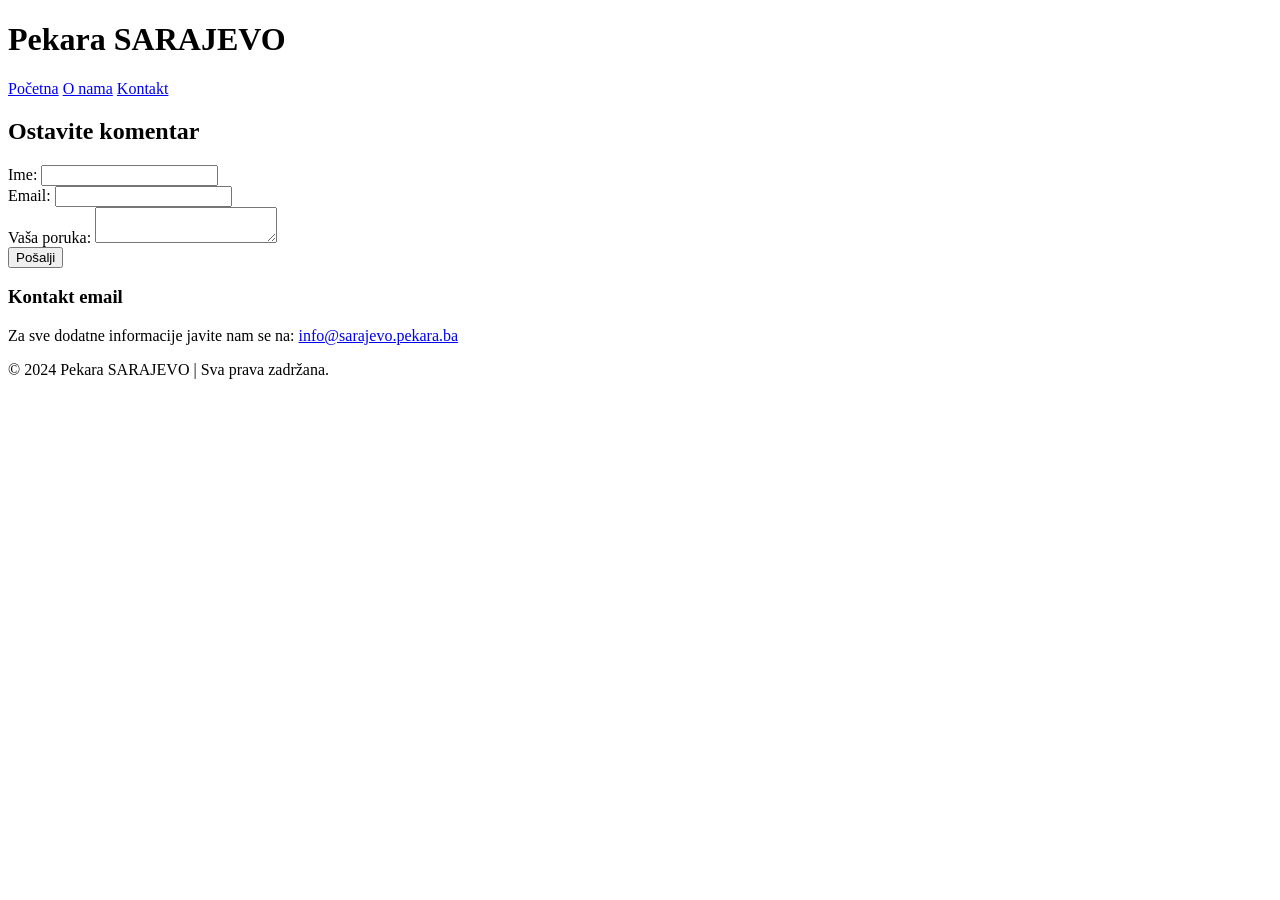
==== kontakt.html @ af2497de "Add kontakt.html for contact form and information" ====
<!DOCTYPE html>
<html lang="bs">
<head>
    <meta charset="UTF-8">
    <meta name="viewport" content="width=device-width, initial-scale=1.0">
    <title>Kontakt</title>
    <link rel="stylesheet" href="stil.css">
</head>
<body>
    <div class="header">
        <h1>Pekara SARAJEVO</h1>
        <nav>
            <a href="pocetna.html">Početna</a>
            <a href="o-nama.html">O nama</a>
            <a href="kontakt.html">Kontakt</a>
        </nav>
    </div>

    <div class="content">
        <h2>Ostavite komentar</h2>
        <form id="contactForm" class="comment-form">
            <div class="form-group">
                <label for="name">Ime:</label>
                <input type="text" id="name" name="name" required>
            </div>
            
            <div class="form-group">
                <label for="email">Email:</label>
                <input type="email" id="email" name="email" required>
            </div>
            
            <div class="form-group">
                <label for="message">Vaša poruka:</label>
                <textarea id="message" name="message" required></textarea>
            </div>
            
            <button type="submit">Pošalji</button>
        </form>

        <h3>Kontakt email</h3>
        <p>Za sve dodatne informacije javite nam se na: <a href="mailto:info@sarajevo.pekara.ba">info@sarajevo.pekara.ba</a></p>
    </div>

    <div class="footer">
        <p>&copy; 2024 Pekara SARAJEVO | Sva prava zadržana.</p>
    </div>

    <script src="script.js"></script>
</body>
</html>
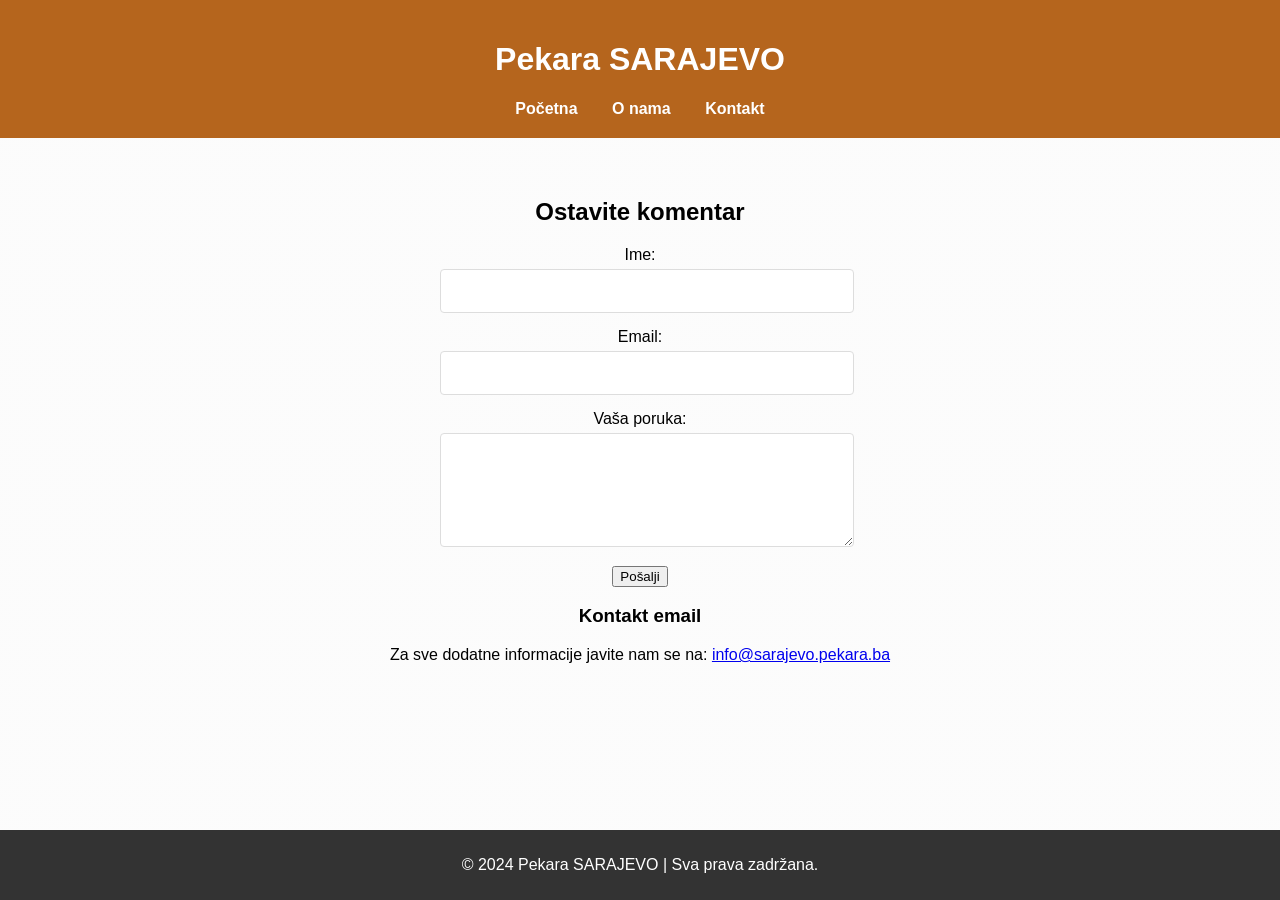
==== commit 3ff432f4: "Update link to home page in kontakt.html" ====
--- a/kontakt.html
+++ b/kontakt.html
@@ -10,7 +10,7 @@
     <div class="header">
         <h1>Pekara SARAJEVO</h1>
         <nav>
-            <a href="pocetna.html">Početna</a>
+            <a href="index.html">Početna</a>
             <a href="o-nama.html">O nama</a>
             <a href="kontakt.html">Kontakt</a>
         </nav>
--- a/stil.css
+++ b/stil.css
@@ -0,0 +1,291 @@
+body {
+    font-family: 'Arial', sans-serif;
+    margin: 0;
+    padding: 0;
+    background-color: #f4f4f4;
+    min-height: 100vh;
+    display: flex;
+    flex-direction: column;
+    background-image: linear-gradient(rgba(255,255,255,0.7), rgba(255,255,255,0.7)),
+    url("https://cdn.pixabay.com/photo/2023/07/15/10/52/bread-8128550_1280.jpg");
+    background-size: cover;
+    background-position: center;
+    background-repeat: no-repeat;
+}
+
+.header {
+    background-color: #b5651d;
+    color: white;
+    text-align: center;
+    padding: 20px 0;
+}
+
+nav a {
+    color: white;
+    margin: 0 15px;
+    text-decoration: none;
+    font-weight: bold;
+}
+
+.hero-section {
+    background: url('https://source.unsplash.com/1600x500/?bakery') no-repeat center center/cover;
+    color: #333;
+    text-align: center;
+    padding: 100px 20px;
+}
+
+.hero-section h2 {
+    font-size: 2.5em;
+    margin: 0 0 10px;
+    background-color: rgba(255, 255, 255, 0.8);
+    display: inline-block;
+    padding: 10px 20px;
+}
+
+.hero-section p {
+    font-size: 1.2em;
+    margin-bottom: 20px;
+    background-color: rgba(255, 255, 255, 0.8);
+    display: inline-block;
+    padding: 10px 20px;
+}
+
+.hero-section button {
+    background-color: #f0ad4e;
+    border: none;
+    padding: 10px 20px;
+    color: white;
+    cursor: pointer;
+    font-size: 1em;
+}
+
+.content {
+    padding: 40px 20px;
+    text-align: center;
+    flex: 1;
+}
+
+.products {
+    display: flex;
+    justify-content: center;
+    gap: 20px;
+}
+
+.product {
+    background-color: white;
+    border-radius: 8px;
+    box-shadow: 0 4px 8px rgba(0, 0, 0, 0.1);
+    padding: 20px;
+    text-align: center;
+    width: 300px;
+}
+
+.product img {
+    width: 100%;
+    border-radius: 8px;
+}
+
+.footer {
+    background-color: #333;
+    color: white;
+    text-align: center;
+    padding: 10px;
+    margin-top: auto;
+}
+
+/* Nove CSS klase za funkcionalnosti */
+.modal {
+    display: block;
+    position: fixed;
+    z-index: 1;
+    left: 0;
+    top: 0;
+    width: 100%;
+    height: 100%;
+    background-color: rgba(0,0,0,0.4);
+}
+
+.modal-content {
+    background-color: #fefefe;
+    margin: 15% auto;
+    padding: 20px;
+    border: 1px solid #888;
+    width: 80%;
+    max-width: 500px;
+    border-radius: 8px;
+    position: relative;
+}
+
+.close {
+    color: #aaa;
+    float: right;
+    font-size: 28px;
+    font-weight: bold;
+    cursor: pointer;
+}
+
+.hidden {
+    display: none;
+}
+
+.gallery-image {
+    transition: transform 0.3s ease;
+    cursor: pointer;
+    max-width: 100%;
+}
+
+.gallery-image:hover {
+    transform: scale(1.05);
+}
+
+.toggle-button {
+    background-color: #b5651d;
+    color: white;
+    border: none;
+    padding: 10px 20px;
+    margin: 10px 0;
+    border-radius: 4px;
+    cursor: pointer;
+}
+
+.toggle-button:hover {
+    background-color: #a55b1a;
+}
+
+.form-group {
+    margin-bottom: 15px;
+}
+
+.form-group label {
+    display: block;
+    margin-bottom: 5px;
+}
+
+.form-group input,
+.form-group textarea {
+    width: 100%;
+    padding: 8px;
+    border: 1px solid #ddd;
+    border-radius: 4px;
+}
+
+.total-price {
+    margin-top: 20px;
+    font-size: 1.2em;
+    font-weight: bold;
+}
+
+.product-quantity {
+    width: 60px;
+    padding: 5px;
+    margin-top: 10px;
+    border: 1px solid #ddd;
+    border-radius: 4px;
+}
+
+.vrijeme {
+    color: #fff;
+    margin-top: 5px;
+}
+
+/* Izmjene za hover efekat */
+.product .price-overlay {
+    display: none;
+    position: absolute;
+    top: 0;
+    left: 0;
+    width: 100%;
+    height: 100%;
+    background-color: rgba(0, 0, 0, 0.5);
+    color: white;
+    justify-content: center;
+    align-items: center;
+    font-size: 1.2em;
+    font-weight: bold;
+}
+
+/* Izmjena za textarea u kontakt formi */
+.comment-form textarea {
+    height: 150px;
+    resize: vertical;
+}
+
+/* Stil za radno vrijeme */
+#radnoVrijeme {
+    margin: 20px auto;
+    padding: 15px;
+    background-color: white;
+    border-radius: 8px;
+    box-shadow: 0 4px 8px rgba(0, 0, 0, 0.1);
+    max-width: 400px;
+}
+
+.hidden {
+    display: none;
+}
+
+.comment-form {
+    max-width: 400px;
+    margin: 0 auto;
+}
+
+.form-group input {
+    width: 100%;
+    padding: 6px;
+    height: 30px;
+}
+
+.form-group textarea {
+    width: 100%;
+    height: 100px;
+    padding: 6px;
+}
+
+/* Stilovi za adresu */
+.address-info {
+    margin-top: 30px;
+    padding: 20px;
+    background-color: white;
+    border-radius: 8px;
+    box-shadow: 0 4px 8px rgba(0, 0, 0, 0.1);
+    max-width: 400px;
+    margin-left: auto;
+    margin-right: auto;
+}
+
+.address-info h3 {
+    color: #b5651d;
+    margin-bottom: 15px;
+}
+
+.address-info p {
+    margin: 5px 0;
+    color: #666;
+}
+
+/* Stilovi za posebnu ponudu */
+.special-offers {
+    display: flex;
+    flex-wrap: wrap;
+    justify-content: center;
+    gap: 15px;
+    margin-top: 20px;
+}
+
+.special-offer-item {
+    background-color: white;
+    padding: 15px;
+    border-radius: 8px;
+    box-shadow: 0 2px 4px rgba(0,0,0,0.1);
+    width: 200px;
+    text-align: center;
+}
+
+.special-offer-item h4 {
+    color: #b5651d;
+    margin: 10px 0;
+}
+
+.special-offer-item p {
+    color: #666;
+}
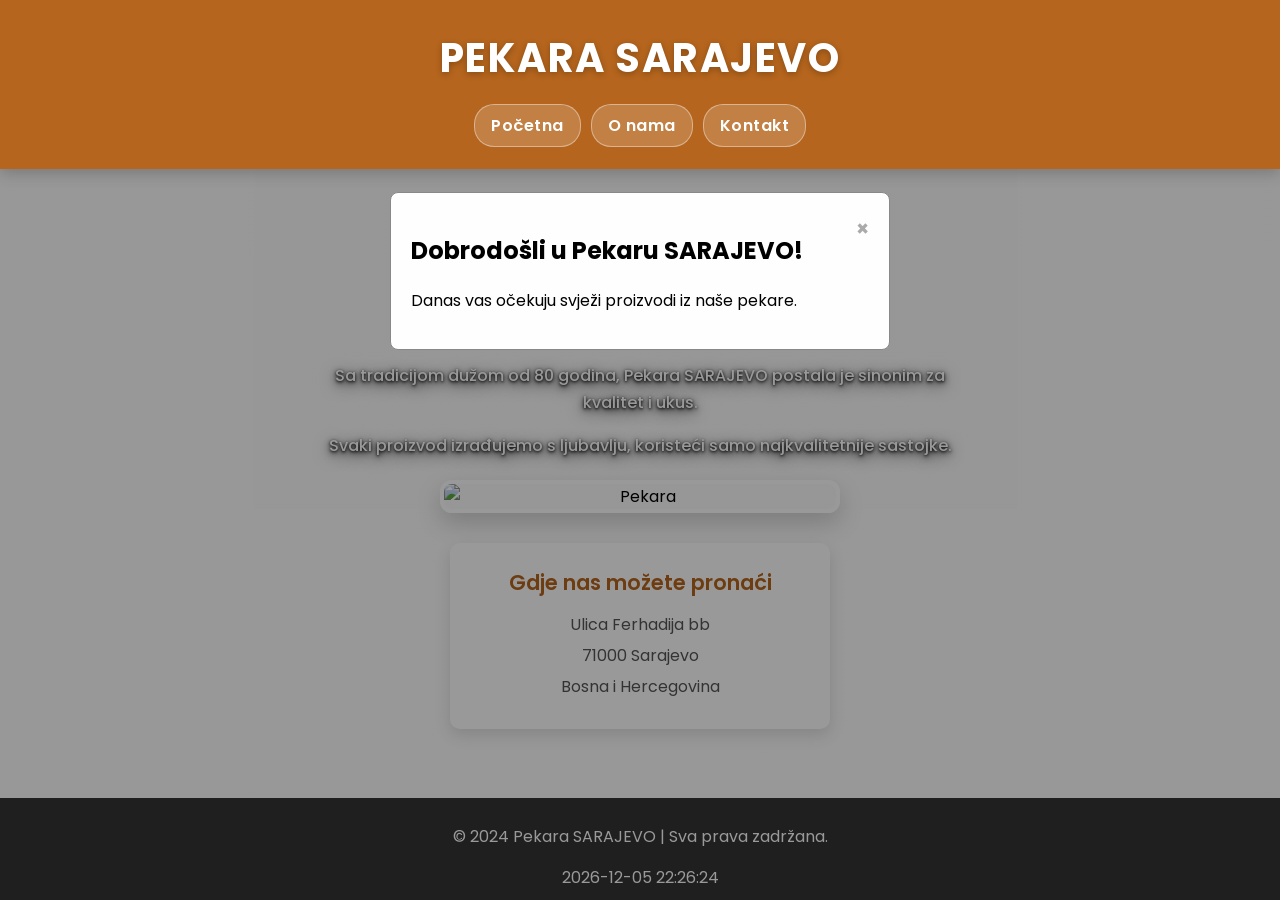
==== commit c35db011: "Revise kontakt.html with new content and structure Updated the title and navigation links, removed t" ====
--- a/kontakt.html
+++ b/kontakt.html
@@ -3,42 +3,43 @@
 <head>
     <meta charset="UTF-8">
     <meta name="viewport" content="width=device-width, initial-scale=1.0">
-    <title>Kontakt</title>
+    <title>O nama</title>
     <link rel="stylesheet" href="stil.css">
 </head>
 <body>
     <div class="header">
         <h1>Pekara SARAJEVO</h1>
         <nav>
-            <a href="index.html">Početna</a>
+            <a href="pocetna.html">Početna</a>
             <a href="o-nama.html">O nama</a>
             <a href="kontakt.html">Kontakt</a>
         </nav>
     </div>
 
     <div class="content">
-        <h2>Ostavite komentar</h2>
-        <form id="contactForm" class="comment-form">
-            <div class="form-group">
-                <label for="name">Ime:</label>
-                <input type="text" id="name" name="name" required>
-            </div>
-            
-            <div class="form-group">
-                <label for="email">Email:</label>
-                <input type="email" id="email" name="email" required>
-            </div>
-            
-            <div class="form-group">
-                <label for="message">Vaša poruka:</label>
-                <textarea id="message" name="message" required></textarea>
-            </div>
-            
-            <button type="submit">Pošalji</button>
-        </form>
+        <button class="toggle-button" data-target="radnoVrijeme">Prikaži radno vrijeme</button>
+        <div id="radnoVrijeme" class="hidden">
+            <h3>Radno vrijeme</h3>
+            <p>Ponedjeljak - Petak: 07:00 - 20:00</p>
+            <p>Subota: 08:00 - 15:00</p>
+            <p>Nedjelja: Zatvoreno</p>
+        </div>
 
-        <h3>Kontakt email</h3>
-        <p>Za sve dodatne informacije javite nam se na: <a href="mailto:info@sarajevo.pekara.ba">info@sarajevo.pekara.ba</a></p>
+        <h2>Naša priča</h2>
+        <p>Sa tradicijom dužom od 80 godina, Pekara SARAJEVO postala je sinonim za kvalitet i ukus.</p>
+        <p>Svaki proizvod izrađujemo s ljubavlju, koristeći samo najkvalitetnije sastojke.</p>
+        <img src="https://cdn.pixabay.com/photo/2024/07/02/17/00/bakery-8868135_1280.png"
+             alt="Pekara"
+             class="gallery-image"
+             data-alt-image="https://cdn.pixabay.com/photo/2023/04/02/18/20/ai-generated-7895197_1280.jpg">
+
+        <!-- Nova sekcija za adresu -->
+        <div class="address-info">
+            <h3>Gdje nas možete pronaći</h3>
+            <p>Ulica Ferhadija bb</p>
+            <p>71000 Sarajevo</p>
+            <p>Bosna i Hercegovina</p>
+        </div>
     </div>
 
     <div class="footer">
--- a/stil.css
+++ b/stil.css
@@ -1,5 +1,14 @@
+@import url('https://fonts.googleapis.com/css2?family=Poppins:wght@400;500;600;700&display=swap');
+
+:root {
+    --font-large: 2.5em;   /* glavni naslovi */
+    --font-medium: 1.3em;  /* podnaslovi, dugmići */
+    --font-small: 1em;     /* tekst, forme, nav */
+}
+
 body {
-    font-family: 'Arial', sans-serif;
+    font-family: 'Poppins', 'Arial', sans-serif;
+    font-size: var(--font-small);
     margin: 0;
     padding: 0;
     background-color: #f4f4f4;
@@ -11,63 +20,175 @@
     background-size: cover;
     background-position: center;
     background-repeat: no-repeat;
-}
-
+    overflow-x: hidden;
+}
+
+/* ===== HEADER ===== */
 .header {
     background-color: #b5651d;
     color: white;
     text-align: center;
-    padding: 20px 0;
+    padding: 28px 0 22px;
+    box-shadow: 0 4px 14px rgba(0, 0, 0, 0.2);
+    position: relative;
+    z-index: 10;
+}
+
+.header h1 {
+    font-size: var(--font-large);
+    font-weight: 700;
+    letter-spacing: 1.5px;
+    margin: 0 0 16px;
+    text-transform: uppercase;
+    text-shadow: 0 2px 6px rgba(0, 0, 0, 0.25);
+}
+
+nav {
+    display: flex;
+    flex-direction: row;
+    justify-content: center;
+    align-items: center;
+    gap: 6px;
+    flex-wrap: nowrap;
+    padding: 0 8px;
 }
 
 nav a {
-    color: white;
-    margin: 0 15px;
+    color: #ffffff;
+    background-color: rgba(255, 255, 255, 0.18);
+    margin: 0 2px;
     text-decoration: none;
-    font-weight: bold;
-}
-
+    font-weight: 600;
+    font-size: var(--font-small);
+    padding: 8px 16px;
+    border-radius: 20px;
+    letter-spacing: 0.5px;
+    border: 1px solid rgba(255, 255, 255, 0.4);
+    transition: all 0.25s ease;
+    white-space: nowrap;
+}
+
+nav a:hover {
+    background-color: rgba(255, 255, 255, 0.32);
+    border-color: rgba(255, 255, 255, 0.7);
+    transform: translateY(-2px);
+}
+
+/* ===== HERO SECTION ===== */
 .hero-section {
     background: url('https://source.unsplash.com/1600x500/?bakery') no-repeat center center/cover;
-    color: #333;
+    color: #2b2b2b;
     text-align: center;
-    padding: 100px 20px;
+    padding: 90px 20px 10px;
+    display: flex;
+    flex-direction: column;
+    align-items: center;
 }
 
 .hero-section h2 {
-    font-size: 2.5em;
-    margin: 0 0 10px;
-    background-color: rgba(255, 255, 255, 0.8);
-    display: inline-block;
-    padding: 10px 20px;
+    font-size: var(--font-large);
+    font-weight: 700;
+    margin: 0 0 18px;
+    color: #ffffff;
+    text-shadow: 0 1px 3px rgba(0, 0, 0, 0.9), 0 2px 6px rgba(0, 0, 0, 0.85), 0 4px 20px rgba(0, 0, 0, 0.8);
+    max-width: 700px;
+    line-height: 1.25;
+}
+
+.hero-text {
+    display: flex;
+    flex-direction: column;
+    align-items: center;
+    max-width: 520px;
 }
 
 .hero-section p {
-    font-size: 1.2em;
-    margin-bottom: 20px;
-    background-color: rgba(255, 255, 255, 0.8);
-    display: inline-block;
-    padding: 10px 20px;
+    font-size: var(--font-medium);
+    font-weight: 500;
+    margin: 0 0 28px;
+    color: #ffffff;
+    text-shadow: 0 1px 3px rgba(0, 0, 0, 0.9), 0 2px 6px rgba(0, 0, 0, 0.85), 0 4px 16px rgba(0, 0, 0, 0.8);
+    line-height: 1.5;
 }
 
 .hero-section button {
-    background-color: #f0ad4e;
+    background-color: #b5651d;
     border: none;
-    padding: 10px 20px;
+    padding: 14px 34px;
     color: white;
     cursor: pointer;
-    font-size: 1em;
+    font-size: var(--font-medium);
+    font-weight: 600;
+    letter-spacing: 0.5px;
+    border-radius: 30px;
+    transition: all 0.3s ease;
+    box-shadow: 0 8px 18px rgba(0, 0, 0, 0.3);
+}
+
+.hero-section button:hover {
+    background-color: #a55b1a;
+    transform: translateY(-3px);
+    box-shadow: 0 10px 22px rgba(0, 0, 0, 0.35);
 }
 
 .content {
-    padding: 40px 20px;
+    padding: 40px 20px 50px;
     text-align: center;
     flex: 1;
+    max-width: 100%;
+    box-sizing: border-box;
+}
+
+.content h3 {
+    font-size: var(--font-medium);
+    font-weight: 600;
+    color: #b5651d;
+    margin-bottom: 30px;
+}
+
+/* ===== Naslovi sekcija na "O nama" i "Kontakt" ===== */
+.content h2 {
+    font-size: var(--font-large);
+    font-weight: 700;
+    color: #b5651d;
+    display: block;
+    width: fit-content;
+    max-width: 90%;
+    margin: 10px auto 25px;
+    position: relative;
+    padding-bottom: 10px;
+    text-shadow: 0 1px 2px rgba(255, 255, 255, 0.9);
+}
+
+.content h2::after {
+    content: "";
+    position: absolute;
+    left: 50%;
+    bottom: 0;
+    width: 70px;
+    height: 3px;
+    background-color: #b5651d;
+    transform: translateX(-50%);
+    border-radius: 3px;
+}
+
+/* Tekst paragrafa na "O nama" i "Kontakt" (van kartica) - bijel, isti kontrast kao hero */
+.content > p {
+    max-width: 650px;
+    margin: 0 auto 16px;
+    color: #ffffff;
+    font-size: var(--font-small);
+    font-weight: 500;
+    line-height: 1.7;
+    text-shadow: 0 1px 3px rgba(0, 0, 0, 0.9), 0 2px 6px rgba(0, 0, 0, 0.85), 0 4px 16px rgba(0, 0, 0, 0.8);
+    padding: 0 10px;
+    box-sizing: border-box;
 }
 
 .products {
     display: flex;
     justify-content: center;
+    flex-wrap: wrap;
     gap: 20px;
 }
 
@@ -78,6 +199,13 @@
     padding: 20px;
     text-align: center;
     width: 300px;
+    box-sizing: border-box;
+}
+
+.product h4 {
+    font-size: var(--font-medium);
+    font-weight: 700;
+    color: #b5651d;
 }
 
 .product img {
@@ -114,12 +242,13 @@
     max-width: 500px;
     border-radius: 8px;
     position: relative;
+    box-sizing: border-box;
 }
 
 .close {
     color: #aaa;
     float: right;
-    font-size: 28px;
+    font-size: var(--font-medium);
     font-weight: bold;
     cursor: pointer;
 }
@@ -128,51 +257,160 @@
     display: none;
 }
 
+/* ===== Slika galerije ("O nama") ===== */
 .gallery-image {
-    transition: transform 0.3s ease;
+    display: block;
+    transition: transform 0.3s ease, box-shadow 0.3s ease;
     cursor: pointer;
-    max-width: 100%;
+    width: 100%;
+    max-width: 400px;
+    height: auto;
+    border-radius: 12px;
+    box-shadow: 0 10px 25px rgba(0, 0, 0, 0.18);
+    margin: 20px auto 30px;
+    border: 4px solid #ffffff;
+    box-sizing: border-box;
 }
 
 .gallery-image:hover {
-    transform: scale(1.05);
+    transform: scale(1.03);
+    box-shadow: 0 14px 30px rgba(0, 0, 0, 0.25);
 }
 
 .toggle-button {
+    display: block;
     background-color: #b5651d;
     color: white;
     border: none;
-    padding: 10px 20px;
-    margin: 10px 0;
-    border-radius: 4px;
+    padding: 10px 22px;
+    margin: 0 auto 20px;
+    border-radius: 30px;
+    font-size: var(--font-small);
+    font-weight: 600;
+    letter-spacing: 0.3px;
     cursor: pointer;
+    box-shadow: 0 6px 14px rgba(0, 0, 0, 0.2);
+    transition: all 0.3s ease;
 }
 
 .toggle-button:hover {
     background-color: #a55b1a;
+    transform: translateY(-2px);
+    box-shadow: 0 8px 18px rgba(0, 0, 0, 0.25);
+}
+
+/* ===== Radno vrijeme kartica ===== */
+#radnoVrijeme {
+    margin: 0 auto 30px;
+    padding: 20px 25px;
+    background-color: white;
+    border-radius: 10px;
+    box-shadow: 0 4px 12px rgba(0, 0, 0, 0.12);
+    max-width: 380px;
+    width: 90%;
+    box-sizing: border-box;
+}
+
+#radnoVrijeme h3 {
+    margin-top: 0;
+}
+
+#radnoVrijeme p {
+    color: #555555;
+    margin: 6px 0;
+    font-size: var(--font-small);
+}
+
+/* ===== Kontakt forma ===== */
+.comment-form {
+    max-width: 420px;
+    width: 90%;
+    margin: 20px auto 0;
+    background-color: white;
+    padding: 30px 28px;
+    border-radius: 10px;
+    box-shadow: 0 6px 18px rgba(0, 0, 0, 0.12);
+    text-align: left;
+    box-sizing: border-box;
 }
 
 .form-group {
-    margin-bottom: 15px;
+    margin-bottom: 18px;
 }
 
 .form-group label {
     display: block;
-    margin-bottom: 5px;
+    margin-bottom: 6px;
+    font-weight: 600;
+    color: #4a4a4a;
+    font-size: var(--font-small);
 }
 
 .form-group input,
 .form-group textarea {
+    font-size: var(--font-small);
     width: 100%;
-    padding: 8px;
+    padding: 10px 12px;
     border: 1px solid #ddd;
-    border-radius: 4px;
+    border-radius: 6px;
+    transition: border-color 0.25s ease, box-shadow 0.25s ease;
+    box-sizing: border-box;
+}
+
+.form-group input:focus,
+.form-group textarea:focus {
+    outline: none;
+    border-color: #b5651d;
+    box-shadow: 0 0 0 3px rgba(181, 101, 29, 0.15);
+}
+
+/* Dugme "Pošalji" - isti oblik kao "Saznaj više" */
+.comment-form button[type="submit"] {
+    background-color: #b5651d;
+    border: none;
+    padding: 14px 34px;
+    color: white;
+    cursor: pointer;
+    font-size: var(--font-medium);
+    font-weight: 600;
+    letter-spacing: 0.5px;
+    border-radius: 30px;
+    display: block;
+    margin: 10px auto 0;
+    transition: all 0.3s ease;
+    box-shadow: 0 8px 18px rgba(0, 0, 0, 0.3);
+}
+
+.comment-form button[type="submit"]:hover {
+    background-color: #a55b1a;
+    transform: translateY(-3px);
+    box-shadow: 0 10px 22px rgba(0, 0, 0, 0.35);
+}
+
+.comment-form textarea {
+    height: 130px;
+    resize: vertical;
+}
+
+/* ===== Kontakt email sekcija ===== */
+.content a[href^="mailto:"] {
+    color: #ffffff;
+    font-weight: 600;
+    text-decoration: none;
+    border-bottom: 1px solid rgba(255, 255, 255, 0.6);
+    text-shadow: 0 1px 3px rgba(0, 0, 0, 0.9), 0 2px 6px rgba(0, 0, 0, 0.85), 0 4px 16px rgba(0, 0, 0, 0.8);
+    transition: opacity 0.25s ease;
+    word-break: break-word;
+}
+
+.content a[href^="mailto:"]:hover {
+    opacity: 0.85;
 }
 
 .total-price {
     margin-top: 20px;
-    font-size: 1.2em;
-    font-weight: bold;
+    font-size: var(--font-medium);
+    font-weight: 700;
 }
 
 .product-quantity {
@@ -200,67 +438,31 @@
     color: white;
     justify-content: center;
     align-items: center;
-    font-size: 1.2em;
-    font-weight: bold;
-}
-
-/* Izmjena za textarea u kontakt formi */
-.comment-form textarea {
-    height: 150px;
-    resize: vertical;
-}
-
-/* Stil za radno vrijeme */
-#radnoVrijeme {
-    margin: 20px auto;
-    padding: 15px;
+    font-size: var(--font-medium);
+    font-weight: 700;
+}
+
+/* ===== Adresa ("O nama") ===== */
+.address-info {
+    margin: 30px auto 0;
+    padding: 24px 28px;
     background-color: white;
-    border-radius: 8px;
-    box-shadow: 0 4px 8px rgba(0, 0, 0, 0.1);
-    max-width: 400px;
-}
-
-.hidden {
-    display: none;
-}
-
-.comment-form {
-    max-width: 400px;
-    margin: 0 auto;
-}
-
-.form-group input {
-    width: 100%;
-    padding: 6px;
-    height: 30px;
-}
-
-.form-group textarea {
-    width: 100%;
-    height: 100px;
-    padding: 6px;
-}
-
-/* Stilovi za adresu */
-.address-info {
-    margin-top: 30px;
-    padding: 20px;
-    background-color: white;
-    border-radius: 8px;
-    box-shadow: 0 4px 8px rgba(0, 0, 0, 0.1);
-    max-width: 400px;
-    margin-left: auto;
-    margin-right: auto;
+    border-radius: 10px;
+    box-shadow: 0 6px 16px rgba(0, 0, 0, 0.12);
+    max-width: 380px;
+    width: 90%;
+    box-sizing: border-box;
 }
 
 .address-info h3 {
+    font-size: var(--font-medium);
     color: #b5651d;
-    margin-bottom: 15px;
+    margin: 0 0 14px;
 }
 
 .address-info p {
-    margin: 5px 0;
-    color: #666;
+    margin: 6px 0;
+    color: #555555;
 }
 
 /* Stilovi za posebnu ponudu */
@@ -279,13 +481,139 @@
     box-shadow: 0 2px 4px rgba(0,0,0,0.1);
     width: 200px;
     text-align: center;
+    box-sizing: border-box;
 }
 
 .special-offer-item h4 {
+    font-size: var(--font-medium);
     color: #b5651d;
     margin: 10px 0;
 }
 
 .special-offer-item p {
-    color: #666;
-}
+    color: #555555;
+}
+
+/* ============================================================
+   RESPONSIVE - TABLET (do 768px)
+   ============================================================ */
+@media (max-width: 768px) {
+    :root {
+        --font-large: 1.9em;
+        --font-medium: 1.15em;
+        --font-small: 0.95em;
+    }
+
+    .header {
+        padding: 20px 0 16px;
+    }
+
+    nav {
+        gap: 4px;
+    }
+
+    nav a {
+        padding: 7px 12px;
+        font-size: 0.9em;
+    }
+
+    .hero-section {
+        padding: 60px 16px 10px;
+    }
+
+    .hero-text {
+        max-width: 100%;
+    }
+
+    .products {
+        gap: 16px;
+    }
+
+    .product {
+        width: 260px;
+    }
+
+    .gallery-image {
+        max-width: 340px;
+    }
+}
+
+/* ============================================================
+   RESPONSIVE - MOBITEL (do 480px)
+   ============================================================ */
+@media (max-width: 480px) {
+    :root {
+        --font-large: 1.4em;
+        --font-medium: 1em;
+        --font-small: 0.85em;
+    }
+
+    .header {
+        padding: 16px 0 12px;
+    }
+
+    .header h1 {
+        letter-spacing: 0.5px;
+        margin-bottom: 10px;
+    }
+
+    nav {
+        gap: 3px;
+        padding: 0 4px;
+    }
+
+    nav a {
+        padding: 6px 10px;
+        font-size: 0.85em;
+        letter-spacing: 0.2px;
+    }
+
+    .hero-section {
+        padding: 40px 12px 10px;
+    }
+
+    .hero-section h2 {
+        max-width: 100%;
+    }
+
+    .hero-section button {
+        width: 100%;
+        max-width: 240px;
+        padding: 12px 18px;
+    }
+
+    .content {
+        padding: 24px 12px 32px;
+    }
+
+    .products {
+        flex-direction: column;
+        align-items: center;
+    }
+
+    .product {
+        width: 100%;
+        max-width: 300px;
+    }
+
+    .gallery-image {
+        max-width: 280px;
+    }
+
+    .comment-form,
+    #radnoVrijeme,
+    .address-info {
+        width: 100%;
+        max-width: 100%;
+        padding: 18px 16px;
+    }
+
+    .toggle-button {
+        width: 90%;
+        max-width: 240px;
+    }
+
+    .comment-form button[type="submit"] {
+        width: 100%;
+    }
+}
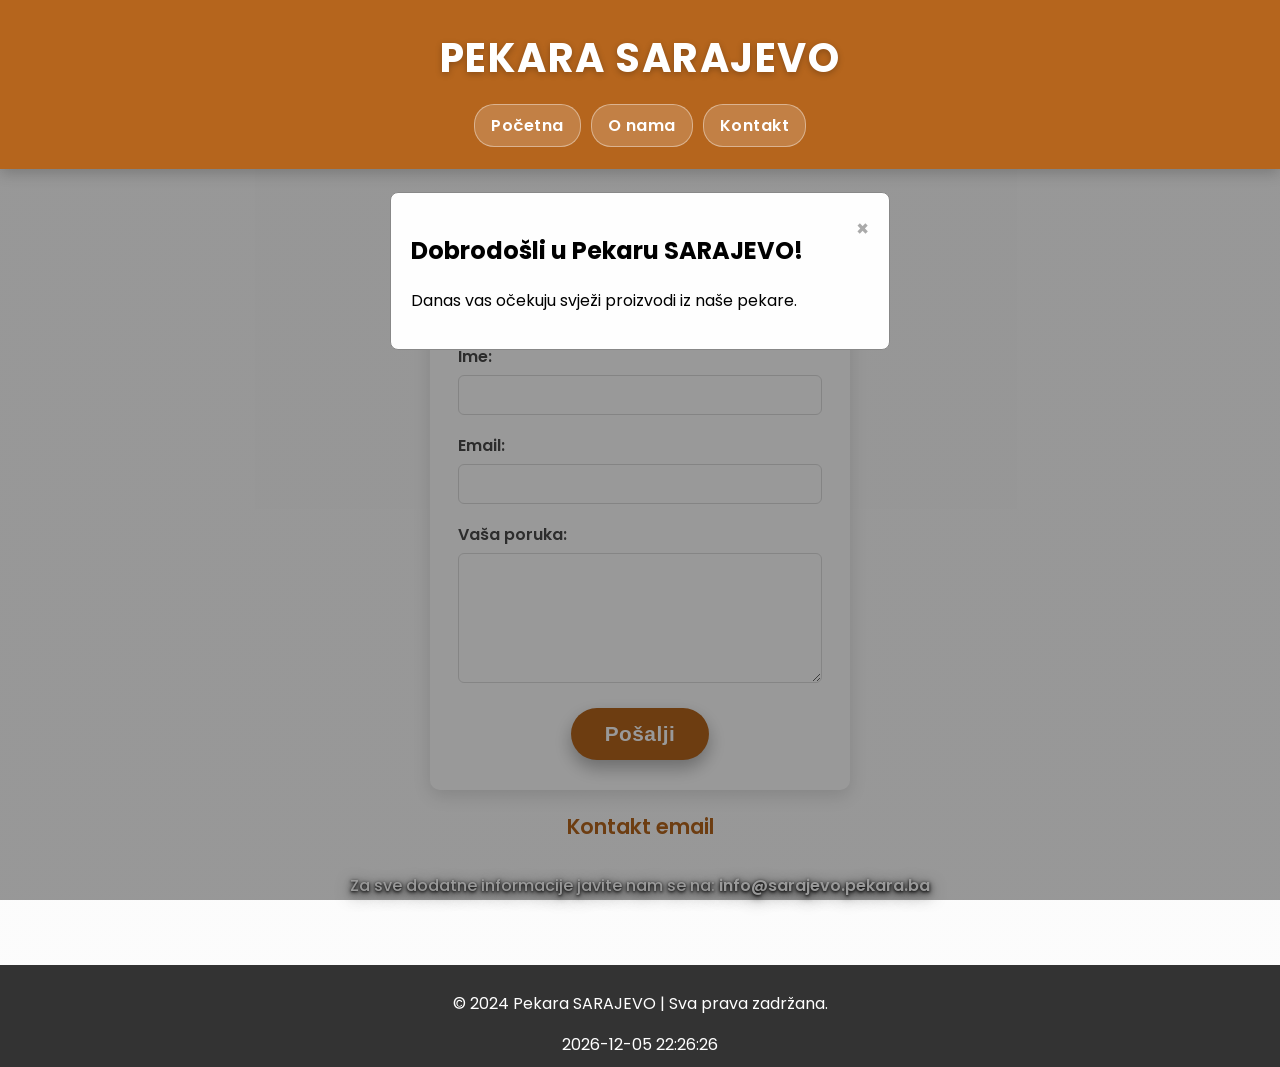
==== commit 121a175f: "Update kontakt.html" ====
--- a/kontakt.html
+++ b/kontakt.html
@@ -3,7 +3,7 @@
 <head>
     <meta charset="UTF-8">
     <meta name="viewport" content="width=device-width, initial-scale=1.0">
-    <title>O nama</title>
+    <title>Kontakt</title>
     <link rel="stylesheet" href="stil.css">
 </head>
 <body>
@@ -17,29 +17,28 @@
     </div>
 
     <div class="content">
-        <button class="toggle-button" data-target="radnoVrijeme">Prikaži radno vrijeme</button>
-        <div id="radnoVrijeme" class="hidden">
-            <h3>Radno vrijeme</h3>
-            <p>Ponedjeljak - Petak: 07:00 - 20:00</p>
-            <p>Subota: 08:00 - 15:00</p>
-            <p>Nedjelja: Zatvoreno</p>
-        </div>
+        <h2>Ostavite komentar</h2>
+        <form id="contactForm" class="comment-form">
+            <div class="form-group">
+                <label for="name">Ime:</label>
+                <input type="text" id="name" name="name" required>
+            </div>
+            
+            <div class="form-group">
+                <label for="email">Email:</label>
+                <input type="email" id="email" name="email" required>
+            </div>
+            
+            <div class="form-group">
+                <label for="message">Vaša poruka:</label>
+                <textarea id="message" name="message" required></textarea>
+            </div>
+            
+            <button type="submit">Pošalji</button>
+        </form>
 
-        <h2>Naša priča</h2>
-        <p>Sa tradicijom dužom od 80 godina, Pekara SARAJEVO postala je sinonim za kvalitet i ukus.</p>
-        <p>Svaki proizvod izrađujemo s ljubavlju, koristeći samo najkvalitetnije sastojke.</p>
-        <img src="https://cdn.pixabay.com/photo/2024/07/02/17/00/bakery-8868135_1280.png"
-             alt="Pekara"
-             class="gallery-image"
-             data-alt-image="https://cdn.pixabay.com/photo/2023/04/02/18/20/ai-generated-7895197_1280.jpg">
-
-        <!-- Nova sekcija za adresu -->
-        <div class="address-info">
-            <h3>Gdje nas možete pronaći</h3>
-            <p>Ulica Ferhadija bb</p>
-            <p>71000 Sarajevo</p>
-            <p>Bosna i Hercegovina</p>
-        </div>
+        <h3>Kontakt email</h3>
+        <p>Za sve dodatne informacije javite nam se na: <a href="mailto:info@sarajevo.pekara.ba">info@sarajevo.pekara.ba</a></p>
     </div>
 
     <div class="footer">
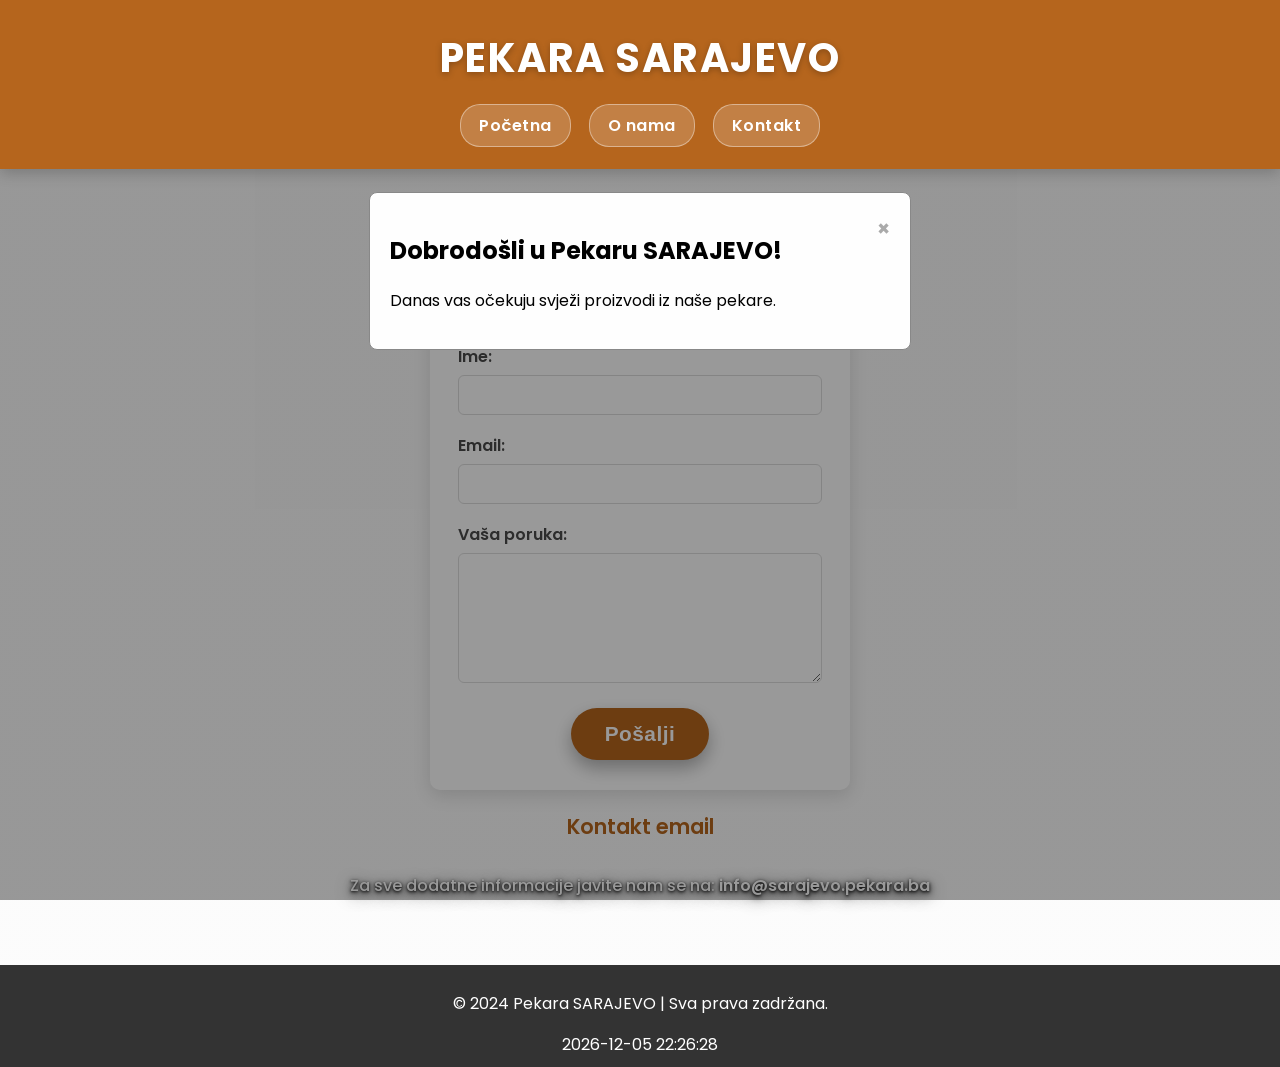
==== commit 57c61ae8: "Update link to home page in kontakt.html" ====
--- a/kontakt.html
+++ b/kontakt.html
@@ -10,7 +10,7 @@
     <div class="header">
         <h1>Pekara SARAJEVO</h1>
         <nav>
-            <a href="pocetna.html">Početna</a>
+            <a href="index.html">Početna</a>
             <a href="o-nama.html">O nama</a>
             <a href="kontakt.html">Kontakt</a>
         </nav>
--- a/stil.css
+++ b/stil.css
@@ -46,21 +46,19 @@
 nav {
     display: flex;
     flex-direction: row;
+    flex-wrap: nowrap;
     justify-content: center;
-    align-items: center;
-    gap: 6px;
-    flex-wrap: nowrap;
-    padding: 0 8px;
+    gap: 10px;
 }
 
 nav a {
     color: #ffffff;
     background-color: rgba(255, 255, 255, 0.18);
-    margin: 0 2px;
+    margin: 0 4px;
     text-decoration: none;
     font-weight: 600;
     font-size: var(--font-small);
-    padding: 8px 16px;
+    padding: 8px 18px;
     border-radius: 20px;
     letter-spacing: 0.5px;
     border: 1px solid rgba(255, 255, 255, 0.4);
@@ -135,8 +133,6 @@
     padding: 40px 20px 50px;
     text-align: center;
     flex: 1;
-    max-width: 100%;
-    box-sizing: border-box;
 }
 
 .content h3 {
@@ -153,7 +149,6 @@
     color: #b5651d;
     display: block;
     width: fit-content;
-    max-width: 90%;
     margin: 10px auto 25px;
     position: relative;
     padding-bottom: 10px;
@@ -181,8 +176,6 @@
     font-weight: 500;
     line-height: 1.7;
     text-shadow: 0 1px 3px rgba(0, 0, 0, 0.9), 0 2px 6px rgba(0, 0, 0, 0.85), 0 4px 16px rgba(0, 0, 0, 0.8);
-    padding: 0 10px;
-    box-sizing: border-box;
 }
 
 .products {
@@ -199,7 +192,6 @@
     padding: 20px;
     text-align: center;
     width: 300px;
-    box-sizing: border-box;
 }
 
 .product h4 {
@@ -242,7 +234,6 @@
     max-width: 500px;
     border-radius: 8px;
     position: relative;
-    box-sizing: border-box;
 }
 
 .close {
@@ -257,19 +248,19 @@
     display: none;
 }
 
-/* ===== Slika galerije ("O nama") ===== */
+/* ===== Slika galerije ("O nama") - desktop izgled kao ranije (400x300) ===== */
 .gallery-image {
     display: block;
     transition: transform 0.3s ease, box-shadow 0.3s ease;
     cursor: pointer;
-    width: 100%;
-    max-width: 400px;
-    height: auto;
+    width: 400px;
+    height: 300px;
+    object-fit: cover;
+    max-width: 100%;
     border-radius: 12px;
     box-shadow: 0 10px 25px rgba(0, 0, 0, 0.18);
     margin: 20px auto 30px;
     border: 4px solid #ffffff;
-    box-sizing: border-box;
 }
 
 .gallery-image:hover {
@@ -307,8 +298,6 @@
     border-radius: 10px;
     box-shadow: 0 4px 12px rgba(0, 0, 0, 0.12);
     max-width: 380px;
-    width: 90%;
-    box-sizing: border-box;
 }
 
 #radnoVrijeme h3 {
@@ -324,7 +313,6 @@
 /* ===== Kontakt forma ===== */
 .comment-form {
     max-width: 420px;
-    width: 90%;
     margin: 20px auto 0;
     background-color: white;
     padding: 30px 28px;
@@ -450,7 +438,6 @@
     border-radius: 10px;
     box-shadow: 0 6px 16px rgba(0, 0, 0, 0.12);
     max-width: 380px;
-    width: 90%;
     box-sizing: border-box;
 }
 
@@ -481,7 +468,6 @@
     box-shadow: 0 2px 4px rgba(0,0,0,0.1);
     width: 200px;
     text-align: center;
-    box-sizing: border-box;
 }
 
 .special-offer-item h4 {
@@ -509,12 +495,12 @@
     }
 
     nav {
-        gap: 4px;
+        gap: 6px;
     }
 
     nav a {
-        padding: 7px 12px;
-        font-size: 0.9em;
+        padding: 7px 14px;
+        margin: 0 2px;
     }
 
     .hero-section {
@@ -533,8 +519,21 @@
         width: 260px;
     }
 
+    .comment-form,
+    #radnoVrijeme,
+    .address-info {
+        max-width: 90%;
+    }
+
     .gallery-image {
+        width: 100%;
+        height: auto;
         max-width: 340px;
+    }
+
+    .modal-content {
+        margin: 20% auto;
+        width: 90%;
     }
 }
 
@@ -543,33 +542,32 @@
    ============================================================ */
 @media (max-width: 480px) {
     :root {
-        --font-large: 1.4em;
-        --font-medium: 1em;
-        --font-small: 0.85em;
+        --font-large: 1.5em;
+        --font-medium: 1.05em;
+        --font-small: 0.9em;
     }
 
     .header {
-        padding: 16px 0 12px;
+        padding: 18px 0 14px;
     }
 
     .header h1 {
-        letter-spacing: 0.5px;
-        margin-bottom: 10px;
+        letter-spacing: 0.8px;
+        margin-bottom: 12px;
     }
 
     nav {
-        gap: 3px;
-        padding: 0 4px;
+        gap: 4px;
     }
 
     nav a {
         padding: 6px 10px;
+        margin: 0 1px;
         font-size: 0.85em;
-        letter-spacing: 0.2px;
     }
 
     .hero-section {
-        padding: 40px 12px 10px;
+        padding: 45px 14px 10px;
     }
 
     .hero-section h2 {
@@ -578,12 +576,12 @@
 
     .hero-section button {
         width: 100%;
-        max-width: 240px;
-        padding: 12px 18px;
+        max-width: 260px;
+        padding: 13px 20px;
     }
 
     .content {
-        padding: 24px 12px 32px;
+        padding: 28px 14px 36px;
     }
 
     .products {
@@ -593,24 +591,26 @@
 
     .product {
         width: 100%;
-        max-width: 300px;
+        max-width: 320px;
     }
 
     .gallery-image {
+        width: 100%;
+        height: auto;
         max-width: 280px;
     }
 
     .comment-form,
     #radnoVrijeme,
     .address-info {
+        max-width: 100%;
         width: 100%;
-        max-width: 100%;
-        padding: 18px 16px;
+        padding: 20px 18px;
     }
 
     .toggle-button {
         width: 90%;
-        max-width: 240px;
+        max-width: 260px;
     }
 
     .comment-form button[type="submit"] {
